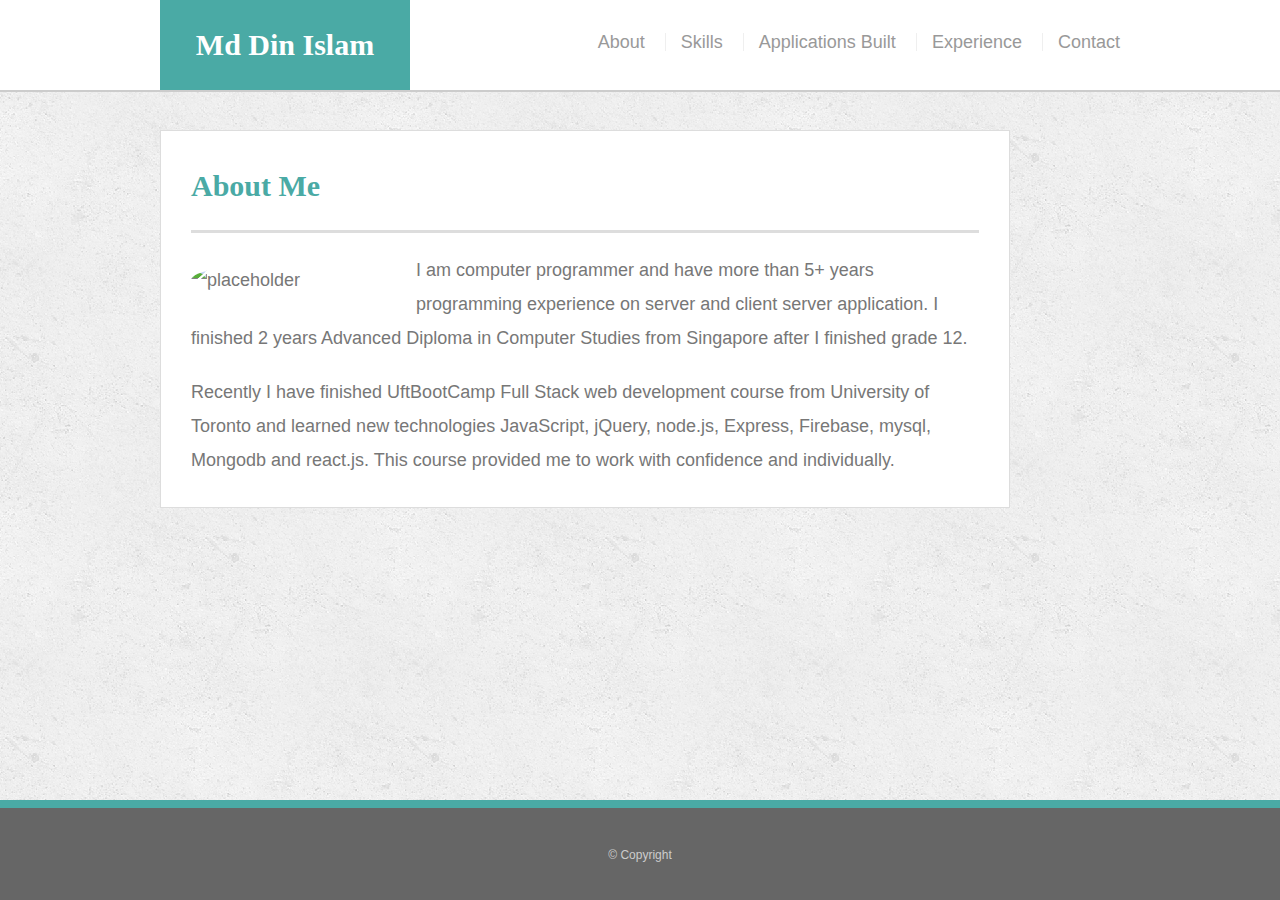
==== index.html @ 63b31a29 "01/04/2019" ====
<!doctype html>
<html lang="en-us">
<head>
  <meta charset="UTF-8">
  <title>About | Md Din Islam</title>
  <link rel="stylesheet" type="text/css" href="assets/css/style.css">
</head>
<body>

<div class="wrapper">

  <header id="masthead">
    <div class="container">
      <a href="index.html" id="logo">Md Din Islam</a>
      <nav>
        <ul>
          <li><a href="index.html">About</a></li>
          <li><a href="skills.html">Skills</a></li>
          <li><a href="project-built.html">Applications Built</a></li>
          <li><a href="experience.html">Experience</a></li>
          <li><a href="contact.html">Contact</a></li>
        </ul>
      </nav>
    </div>
  </header>
  <main class="container">
    <section class="main-section">
      <h1>About Me</h1>

      <img src="assets/images/islam.jpg" class="auth-image" alt="placeholder">
      <p>I am computer programmer and have more than 5+ years programming experience on server and client server application. I finished 2 years Advanced Diploma in Computer Studies from Singapore after I finished grade 12.</p>
      <p>Recently I have finished UftBootCamp Full Stack web development course from University of Toronto and learned new technologies JavaScript, jQuery, node.js, Express, Firebase, mysql, Mongodb and react.js. This course provided me to work with confidence and individually.</p>

    </section>

  </main>
  <div class="push"></div>
</div>

  <footer>
    <div class="container">
      &copy; Copyright
    </div>
  </footer>
</body>
</html>
---- assets/css/style.css ----
@import url("reset.css");

body {
  font-family: Arial, "Helvetica Neue", Helvetica, sans-serif;

  /* Typography */
  font-size: 18px;
  line-height: 34px;
  color: #777;

  /* Visual */
  background: url("../images/concrete_seamless.png");
}

* {
  /* Box-model */
  box-sizing: border-box;

  /* Positioning */
  margin: 0;
}

html,
body {
  height: 100%;
}

/* general */

.wrapper {
  height: auto !important;
  height: 100%;

  /* Box-model */
  min-height: 100%;

  /* Positioning */
  margin: 0 auto -100px;
}

.container {
  /* Box-model */
  width: 100%;
  max-width: 960px;

  /* Positioning */
  margin: 0 auto;
  clear: both;
}

h1,
h2,
h3,
p {
  margin-bottom: 20px;
}

p:last-child {
  margin-bottom: 0;
}

h1,
h2,
h3 {
  /* Typography */
  font-family: Georgia, Times, "Times New Roman", serif;
  font-weight: 700;
  color: #4aaaa5;
}

h1 {
  /* Box-model */
  padding-bottom: 20px;

  /* Typography */
  font-size: 30px;
  line-height: 49px;

  /* Visual */
  border-bottom: 3px solid #ddd;
}

h2,
h3 {
  font-size: 22px;
}

/* header */

#masthead {
  position: fixed;
  z-index: 99;

  /* Box-model */
  width: 100%;

  /* Positioning */
  margin: 0 0 30px;
  overflow: auto;

  /* Typography */
  color: #fff;
  background: #fff;

  /* Visual */
  border-bottom: 2px solid #ccc;
}

#logo {
  float: left;

  /* Box-model */
  width: 250px;
  height: 90px;

  /* Typography */
  font-family: Georgia, Times, "Times New Roman", serif;
  font-size: 30px;
  font-weight: 700;
  line-height: 90px;
  color: #fff;
  text-align: center;
  text-decoration: none;

  /* Visual */
  background: #4aaaa5;
}

nav {
  /* Box-model */
  float: right;

  /* Positioning */
  margin-top: 25px;
}

nav li {
  display: inline-block;

  /* Box-model */
  padding-left: 15px;

  /* Positioning */
  margin-left: 15px;

  /* Typography */
  line-height: 18px;

  /* Visual */
  border-left: 1px solid #efefef;
}

nav a {
  /* Typography */
  color: #999;
  text-decoration: none;
}

nav a:hover {
  color: #666;
}

nav li:first-child {
  /* Box-model */
  padding-left: 0;

  /* Positioning */
  margin-left: 0;

  /* Visual */
  border-left: 0 none;
}

/* footer */

footer,
.push {
  height: 100px;
}

footer {
  /* Box-model */
  padding: 30px 0;

  /* Positioning */
  clear: both;
  font-size: 12px;

  /* Typography */
  color: #ccc;
  text-align: center;

  /* Visual */
  background: #666;
  border-top: 8px solid #4aaaa5;
}

/* sidebar */

.sidebar {
  float: right;
  width: 100%;
  max-width: 270px;

  /* Box-model */
  padding: 30px;

  /* Positioning */
  margin-bottom: 20px;
  background: #fff;

  /* Visual */
  border: 1px solid #ddd;
}

h3,
.sidebar h2 {
  /* Box-model */
  padding-bottom: 20px;

  /* Positioning */
  margin-bottom: 15px;

  /* Typography */
  line-height: 22px;

  /* Visual */
  border-bottom: 2px solid #eee;
}

.sidebar li {
  /* Box-model */
  float: left;
  width: 62px;
  height: 62px;

  /* Positioning */
  margin-top: 8px;
  margin-right: 10px;
}

.sidebar img {
  max-width: 100%;
}

.sidebar li:last-child {
  margin-right: 0;
}

/* main */

main {
  padding-top: 130px;
}

.main-section {
  float: left;
  width: 100%;
  max-width: 850px;

  /* Box-model */
  padding: 30px;

  /* Positioning */
  margin: 0 0 40px;
  background: #fff;

  /* Visual */
  border: 1px solid #ddd;
}

.container-content:hover{
  padding-left:5px;
  background-color:teal;
  color:white;
}

/* portfolio page */

.work {
  /* Positioning */
  position: relative;
  float: left;

  /* Box-model */
  width: 274px;
  margin: 20px 0 25px;
  overflow: auto;
}

.work:nth-child(even) {
  margin-right: 40px;
}

.work img {
  /* Box-model */
  width: 100%;

  /* Visual */
  border: 0 none;

  /* Misc */
  opacity: 0.8;
}

.work h3 {
  /* Positioning */
  position: absolute;
  bottom: 20px;
  width: 100%;

  /* Box-model */
  padding: 15px;
  margin-bottom: 0;
  font-weight: 300;
  line-height: 30px;

  /* Typography */

  color: #fff;
  text-align: center;
  background: #4aaaa5;

  /* Visual */
  border-bottom: 0;
}

.auth-image {
  float: left;

  /* Box-model */
  width: 200px;
  height: auto;
  margin-top: 10px;

  /* Positioning */
  margin-right: 25px;
  border-radius: 50%;
}

/* contact page */

#contact-form ul {
  margin-bottom: 20px;
}

#contact-form li {
  margin-bottom: 10px;
}

label,
input[type=text],
input[type=email],
textarea {
  /* Box-model */
  display: block;
  width: 100%;
}

input[type=text],
input[type=email],
textarea {
  /* Box-model */
  height: 35px;
  padding: 0 10px;

  /* Typography */
  font-size: 14px;

  /* Visual */
  border: 1px solid #ddd;
}

textarea {
  height: 200px;
}

input[type=submit] {
  /* Box-model */
  padding: 10px 30px;
  font-size: 18px;

  /* Typography */
  color: #fff;

  /* Misc */
  cursor: pointer;
  background: #4aaaa5;

  /* Visual */
  border: 0 none;
}

@media screen and (max-width: 980px) {
  .container {
    max-width: 768px;

    /* Box-model */
    padding: 0 20px;
  }

  main.container {
    padding-top: 130px;
  }

  .main-section {
    max-width: 420px;
    /* width:800px */
  }

  .work {
    width: 100%;
  }

  .auth-image {
    width: 100%;
    margin-bottom: 20px;
    border-radius: 50%;
  }
/* project-built   */
  .title{
    width:90%;
    padding:10px;
    font-size: 25px;
    margin:auto;
    background-color: blue;
    color:white;
    box-shadow: 0 4px 8px 0 rgba(0, 0, 0, 0.2), 0 6px 20px 0 rgba(0, 0, 0, 0.19);
}

.container-content{
    padding:10px;
    width:90%;
    background-color: white;
    margin : auto;
    font-size:22px;
    font-family: 'Times New Roman', Times, serif;
    box-shadow: 0 4px 8px 0 rgba(0, 0, 0, 0.2), 0 6px 20px 0 rgba(0, 0, 0, 0.19);
} 



}

@media screen and (max-width: 768px) {
  .main-section,
  .sidebar {
    max-width: 100%;
  }

  main {
    overflow: auto;
  }

  .work {
    /* Box-model */
    width: 47%;

    /* Positioning */
    margin-bottom: 10px;
  }

  .work:nth-child(even) {
    margin-right: 0;
  }

  .work:nth-child(odd) {
    float: right;
  }

  .auth-image {
    width: 50%;
  }
  .container-content:hover{
    background-color:teal;
    color:white;
}
  .sidebar {
    margin-bottom: 40px;
  }
}

@media screen and (max-width: 640px) {
  #masthead {
    /* Positioning */
    position: static;
    margin-bottom: 20px;
  }

  header .container {
    padding: 0;
  }

  main.container {
    padding-top: 0;
  }

  #logo,
  .work,
  .auth-image {
    width: 100%;
  }

  nav {
    /* Box-model */
    width: 100%;

    /* Positioning */
    margin: 15px 0;

    /* Typography */
    text-align: center;
  }

  nav a {
    /* Box-model */
    width: 30%;
    padding-left: 0;

    /* Positioning */
    margin-left: 0;
  }
}
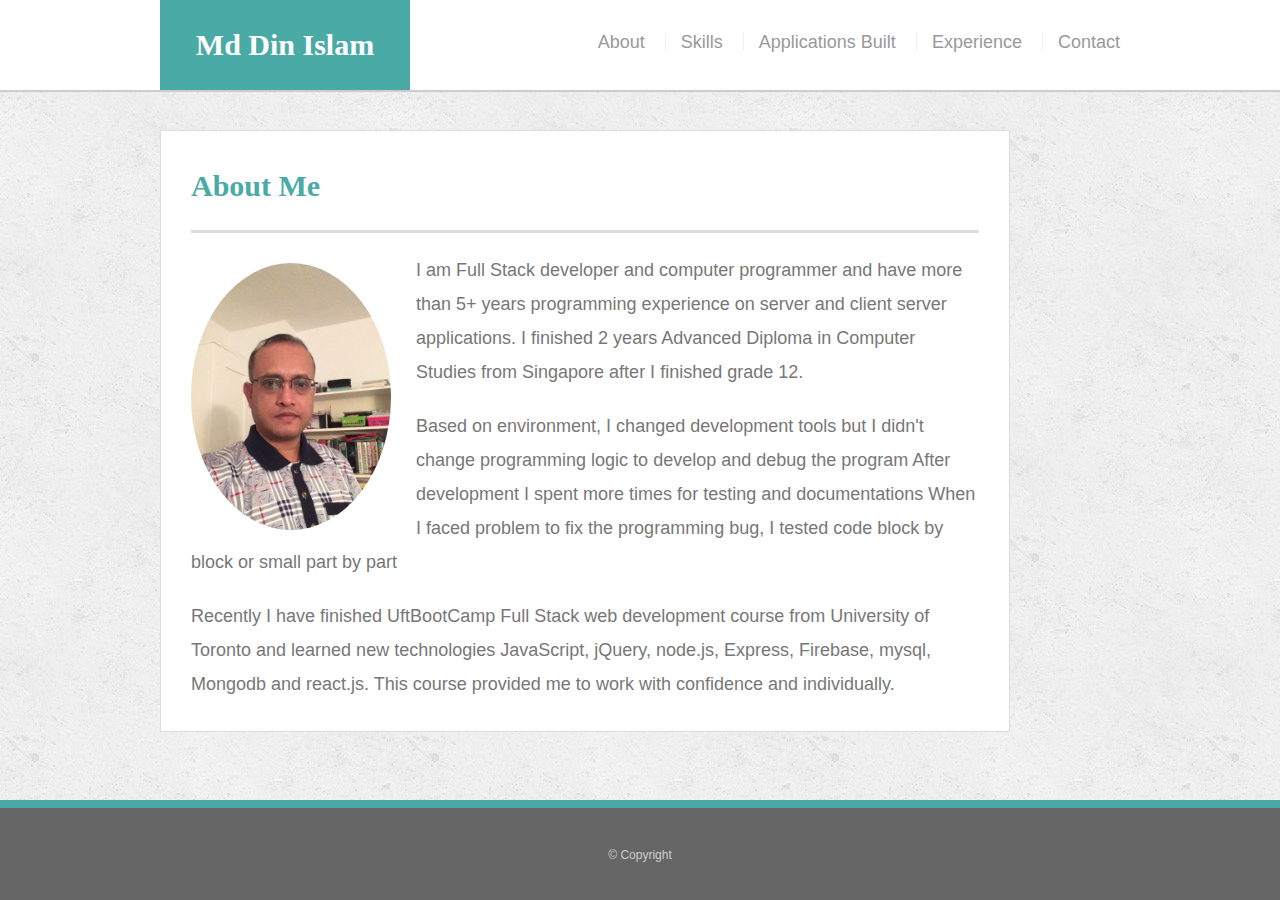
==== commit 2f87231a: "01/2019" ====
--- a/index.html
+++ b/index.html
@@ -27,8 +27,11 @@
     <section class="main-section">
       <h1>About Me</h1>
 
-      <img src="assets/images/islam.jpg" class="auth-image" alt="placeholder">
-      <p>I am computer programmer and have more than 5+ years programming experience on server and client server application. I finished 2 years Advanced Diploma in Computer Studies from Singapore after I finished grade 12.</p>
+      <img src="assets/images/Islam.jpg" class="auth-image" alt="placeholder">
+      <p>I am Full Stack developer and computer programmer and have more than 5+ years programming experience on server and client server applications. I finished 2 years Advanced Diploma in Computer Studies from Singapore after I finished grade 12.</p>
+      <p>Based on environment, I changed development tools but I didn't change programming logic to develop and debug the program
+      After development I spent more times for testing and documentations
+      When I faced problem to fix the programming bug, I tested code block by block or small part by part</p>
       <p>Recently I have finished UftBootCamp Full Stack web development course from University of Toronto and learned new technologies JavaScript, jQuery, node.js, Express, Firebase, mysql, Mongodb and react.js. This course provided me to work with confidence and individually.</p>
 
     </section>
--- a/assets/css/style.css
+++ b/assets/css/style.css
@@ -1,6 +1,7 @@
 @import url("reset.css");
 
 body {
+
   font-family: Arial, "Helvetica Neue", Helvetica, sans-serif;
 
   /* Typography */
@@ -253,6 +254,12 @@
   padding-top: 130px;
 }
 
+
+.bcolor {
+  background-color:blue;
+  color:white;
+}
+
 .main-section {
   float: left;
   width: 100%;
@@ -348,50 +355,13 @@
   margin-bottom: 10px;
 }
 
-label,
-input[type=text],
-input[type=email],
-textarea {
-  /* Box-model */
-  display: block;
-  width: 100%;
-}
-
-input[type=text],
-input[type=email],
-textarea {
-  /* Box-model */
-  height: 35px;
-  padding: 0 10px;
-
-  /* Typography */
-  font-size: 14px;
-
-  /* Visual */
-  border: 1px solid #ddd;
-}
-
-textarea {
-  height: 200px;
-}
-
-input[type=submit] {
-  /* Box-model */
-  padding: 10px 30px;
-  font-size: 18px;
-
-  /* Typography */
-  color: #fff;
-
-  /* Misc */
-  cursor: pointer;
-  background: #4aaaa5;
-
-  /* Visual */
-  border: 0 none;
-}
-
 @media screen and (max-width: 980px) {
+  
+.bcolor{
+  background-color:blue;
+  color:white;
+}
+
   .container {
     max-width: 768px;
 
@@ -443,6 +413,13 @@
 }
 
 @media screen and (max-width: 768px) {
+
+
+.bcolor{
+  background-color:blue;
+  color:white;
+}
+
   .main-section,
   .sidebar {
     max-width: 100%;
@@ -481,6 +458,13 @@
 }
 
 @media screen and (max-width: 640px) {
+
+
+.bcolor{
+  background-color:blue;
+  color:white;
+}
+
   #masthead {
     /* Positioning */
     position: static;
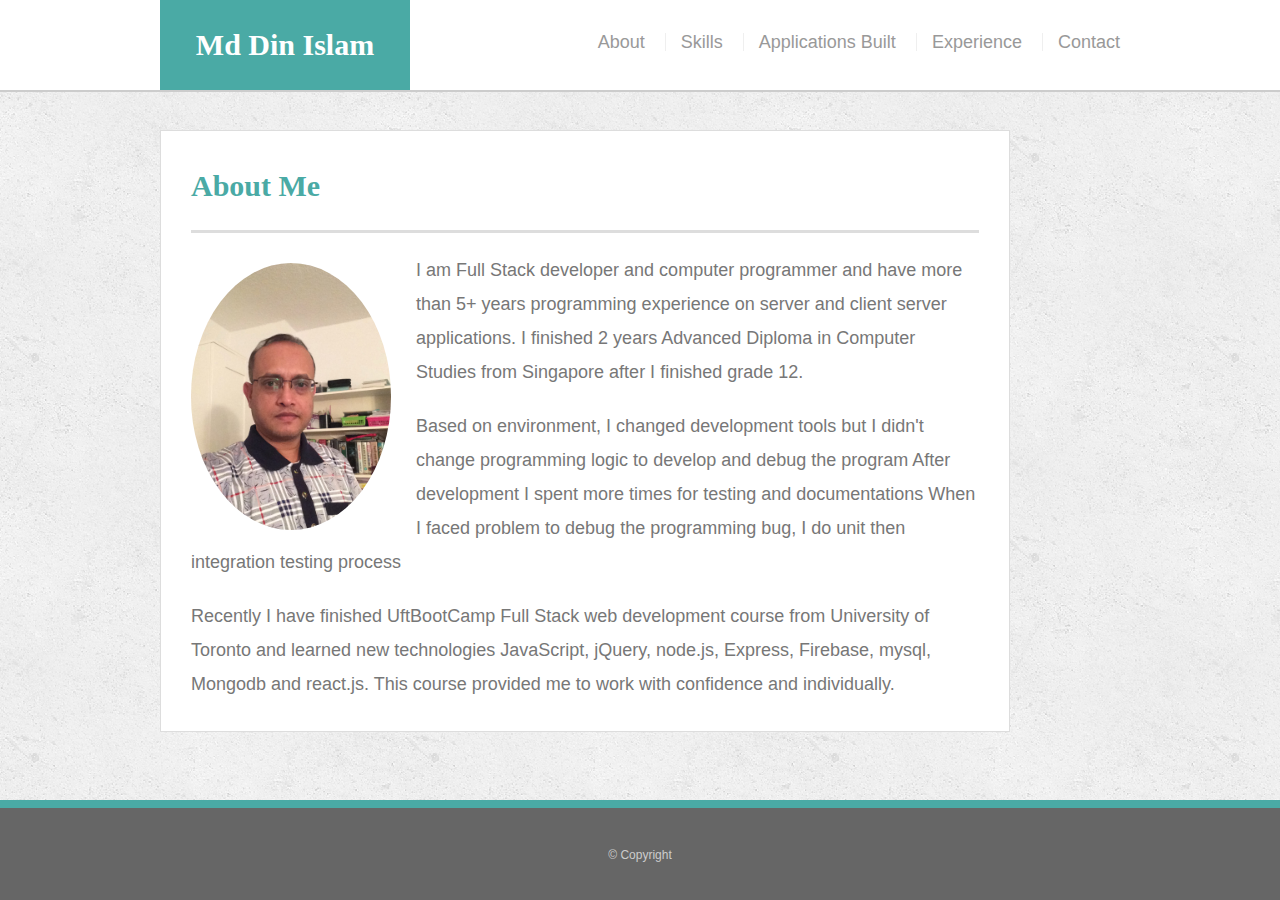
==== commit 0cb05a99: "04/21" ====
--- a/index.html
+++ b/index.html
@@ -31,7 +31,7 @@
       <p>I am Full Stack developer and computer programmer and have more than 5+ years programming experience on server and client server applications. I finished 2 years Advanced Diploma in Computer Studies from Singapore after I finished grade 12.</p>
       <p>Based on environment, I changed development tools but I didn't change programming logic to develop and debug the program
       After development I spent more times for testing and documentations
-      When I faced problem to fix the programming bug, I tested code block by block or small part by part</p>
+      When I faced problem to debug the programming bug, I do unit then integration testing process</p>
       <p>Recently I have finished UftBootCamp Full Stack web development course from University of Toronto and learned new technologies JavaScript, jQuery, node.js, Express, Firebase, mysql, Mongodb and react.js. This course provided me to work with confidence and individually.</p>
 
     </section>
--- a/assets/css/style.css
+++ b/assets/css/style.css
@@ -280,8 +280,8 @@
   padding-left:5px;
   background-color:teal;
   color:white;
-}
-
+  box-shadow:0px 9px 15px 5px #888888;
+}
 /* portfolio page */
 
 .work {
@@ -356,7 +356,12 @@
 }
 
 @media screen and (max-width: 980px) {
-  
+  .container-content:hover{
+    background-color:teal;
+    color:white;
+    box-shadow:0px 9px 15px 5px #888888;
+}
+
 .bcolor{
   background-color:blue;
   color:white;
@@ -414,6 +419,11 @@
 
 @media screen and (max-width: 768px) {
 
+  .container-content:hover{
+    background-color:teal;
+    color:white;
+    box-shadow:0px 9px 15px 5px #888888;
+}
 
 .bcolor{
   background-color:blue;
@@ -451,6 +461,7 @@
   .container-content:hover{
     background-color:teal;
     color:white;
+    box-shadow:0px 9px 15px 5px #888888;
 }
   .sidebar {
     margin-bottom: 40px;
@@ -459,10 +470,16 @@
 
 @media screen and (max-width: 640px) {
 
+  .container-content:hover{
+    background-color:teal;
+    color:white;
+    box-shadow:0px 9px 15px 5px #888888;
+}
 
 .bcolor{
   background-color:blue;
   color:white;
+  
 }
 
   #masthead {
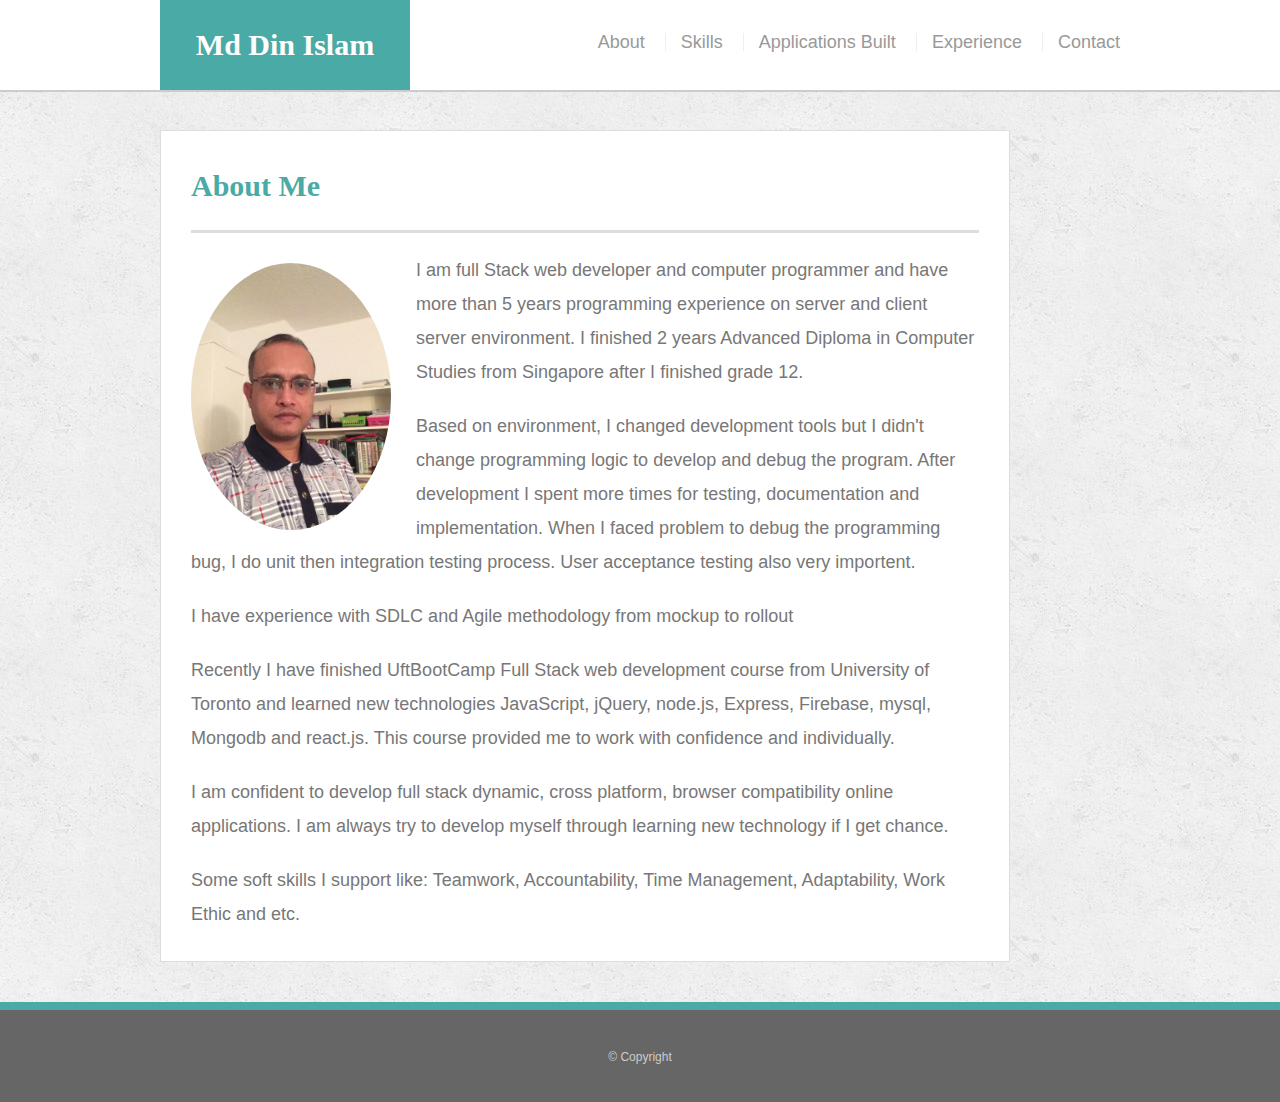
==== commit 8003b26e: "Update index.html" ====
--- a/index.html
+++ b/index.html
@@ -28,11 +28,14 @@
       <h1>About Me</h1>
 
       <img src="assets/images/Islam.jpg" class="auth-image" alt="placeholder">
-      <p>I am Full Stack developer and computer programmer and have more than 5+ years programming experience on server and client server applications. I finished 2 years Advanced Diploma in Computer Studies from Singapore after I finished grade 12.</p>
-      <p>Based on environment, I changed development tools but I didn't change programming logic to develop and debug the program
-      After development I spent more times for testing and documentations
-      When I faced problem to debug the programming bug, I do unit then integration testing process</p>
+      <p>I am full Stack web developer and computer programmer and have more than 5 years programming experience on server and client server environment. I finished 2 years Advanced Diploma in Computer Studies from Singapore after I finished grade 12.</p>
+      <p>Based on environment, I changed development tools but I didn't change programming logic to develop and debug the program. 
+      After development I spent more times for testing, documentation and implementation.
+      When I faced problem to debug the programming bug, I do unit then integration testing process. User acceptance testing also very importent.</p>
+      <p>I have experience with SDLC and Agile methodology from mockup to rollout</p>
       <p>Recently I have finished UftBootCamp Full Stack web development course from University of Toronto and learned new technologies JavaScript, jQuery, node.js, Express, Firebase, mysql, Mongodb and react.js. This course provided me to work with confidence and individually.</p>
+      <p>I am confident to develop full stack dynamic, cross platform, browser compatibility online applications. I am always try to develop myself through learning new technology if I get chance.</p>
+      <p>Some soft skills I support like: Teamwork, Accountability, Time Management, Adaptability, Work Ethic and etc.</p>
 
     </section>
 
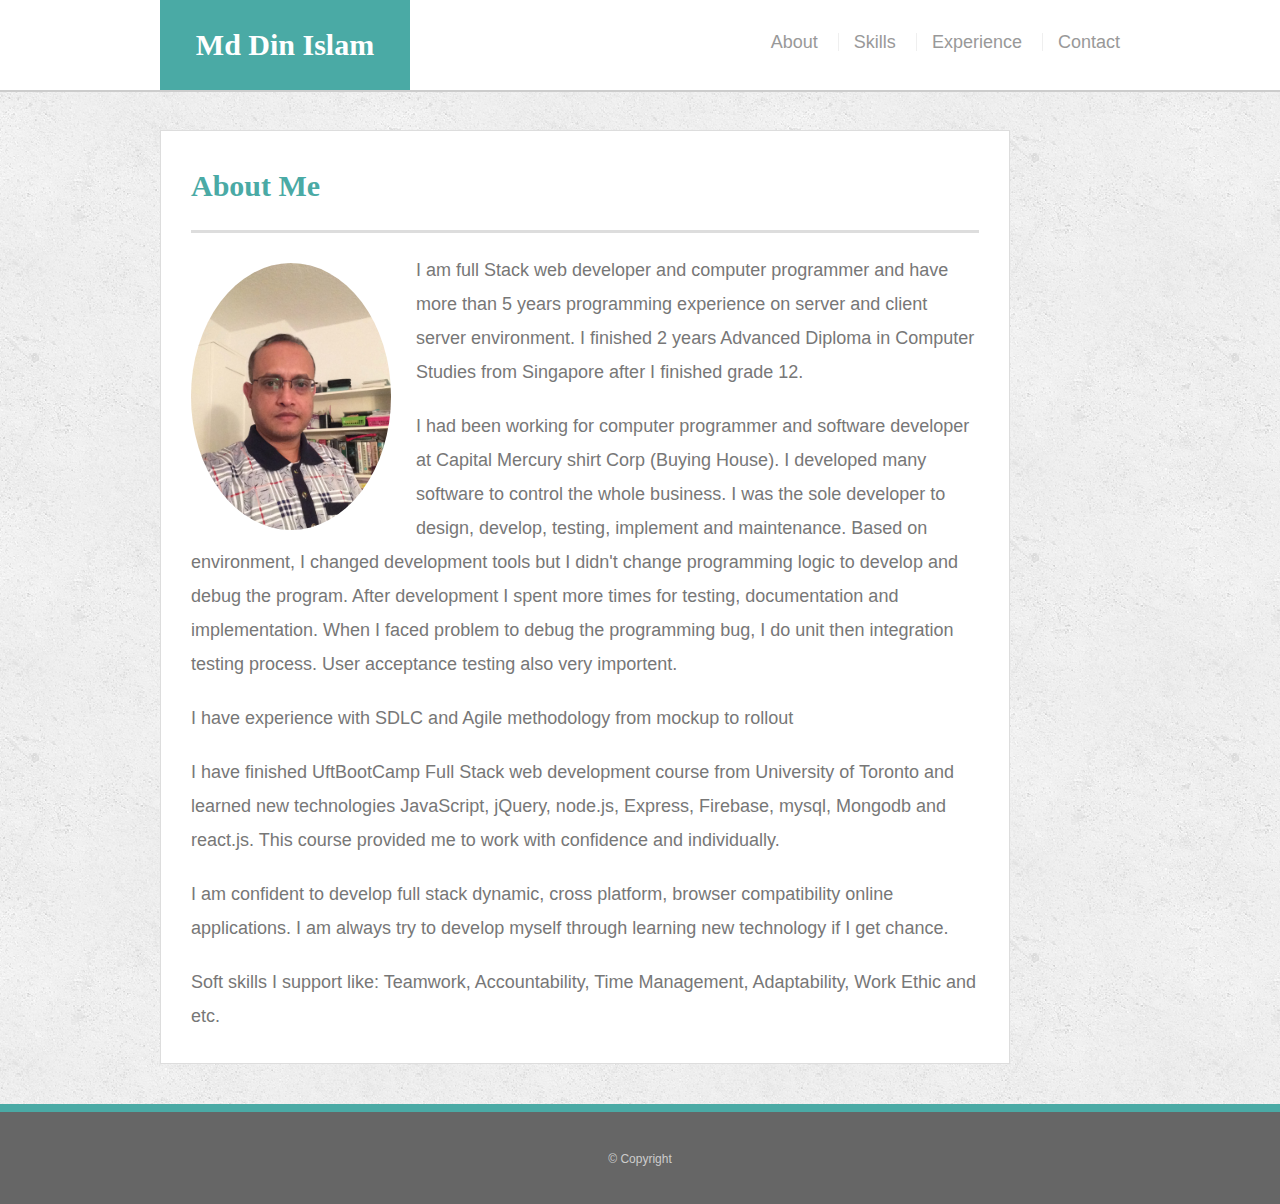
==== commit 2f76cf18: "Add files via upload" ====
--- a/index.html
+++ b/index.html
@@ -6,7 +6,6 @@
   <link rel="stylesheet" type="text/css" href="assets/css/style.css">
 </head>
 <body>
-
 <div class="wrapper">
 
   <header id="masthead">
@@ -16,8 +15,8 @@
         <ul>
           <li><a href="index.html">About</a></li>
           <li><a href="skills.html">Skills</a></li>
-          <li><a href="project-built.html">Applications Built</a></li>
-          <li><a href="experience.html">Experience</a></li>
+          <li><a href="project-built.html">Experience</a></li>
+          <!-- <li><a href="experience.html">Experience</a></li> -->
           <li><a href="contact.html">Contact</a></li>
         </ul>
       </nav>
@@ -29,13 +28,13 @@
 
       <img src="assets/images/Islam.jpg" class="auth-image" alt="placeholder">
       <p>I am full Stack web developer and computer programmer and have more than 5 years programming experience on server and client server environment. I finished 2 years Advanced Diploma in Computer Studies from Singapore after I finished grade 12.</p>
-      <p>Based on environment, I changed development tools but I didn't change programming logic to develop and debug the program. 
+      <p>I had been working for computer programmer and software developer at Capital Mercury shirt Corp (Buying House). I developed many software to control the whole business. I was the sole developer to design, develop, testing, implement and maintenance. Based on environment, I changed development tools but I didn't change programming logic to develop and debug the program. 
       After development I spent more times for testing, documentation and implementation.
       When I faced problem to debug the programming bug, I do unit then integration testing process. User acceptance testing also very importent.</p>
       <p>I have experience with SDLC and Agile methodology from mockup to rollout</p>
-      <p>Recently I have finished UftBootCamp Full Stack web development course from University of Toronto and learned new technologies JavaScript, jQuery, node.js, Express, Firebase, mysql, Mongodb and react.js. This course provided me to work with confidence and individually.</p>
+      <p>I have finished UftBootCamp Full Stack web development course from University of Toronto and learned new technologies <strong>JavaScript, jQuery, node.js, Express, Firebase, mysql, Mongodb and react.js.</strong> This course provided me to work with confidence and individually.</p>
       <p>I am confident to develop full stack dynamic, cross platform, browser compatibility online applications. I am always try to develop myself through learning new technology if I get chance.</p>
-      <p>Some soft skills I support like: Teamwork, Accountability, Time Management, Adaptability, Work Ethic and etc.</p>
+      <p>Soft skills I support like: Teamwork, Accountability, Time Management, Adaptability, Work Ethic and etc.</p>
 
     </section>
 
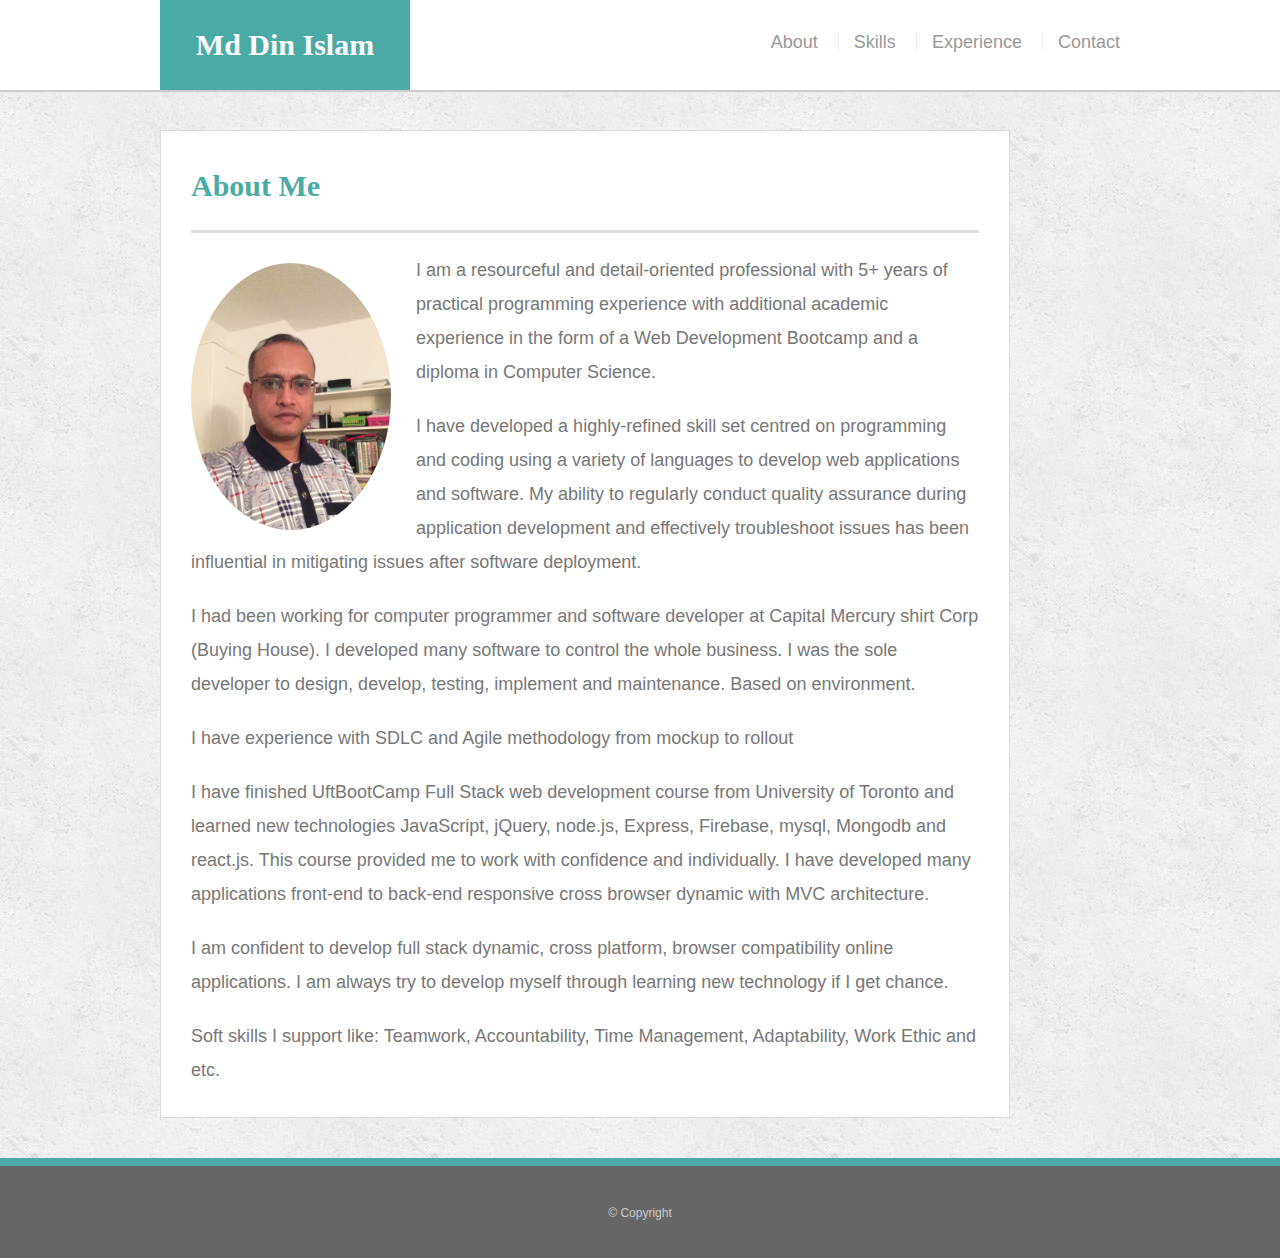
==== commit ed891059: "Add files via upload" ====
--- a/index.html
+++ b/index.html
@@ -27,12 +27,13 @@
       <h1>About Me</h1>
 
       <img src="assets/images/Islam.jpg" class="auth-image" alt="placeholder">
-      <p>I am full Stack web developer and computer programmer and have more than 5 years programming experience on server and client server environment. I finished 2 years Advanced Diploma in Computer Studies from Singapore after I finished grade 12.</p>
-      <p>I had been working for computer programmer and software developer at Capital Mercury shirt Corp (Buying House). I developed many software to control the whole business. I was the sole developer to design, develop, testing, implement and maintenance. Based on environment, I changed development tools but I didn't change programming logic to develop and debug the program. 
-      After development I spent more times for testing, documentation and implementation.
-      When I faced problem to debug the programming bug, I do unit then integration testing process. User acceptance testing also very importent.</p>
+      <p>I am a resourceful and detail-oriented professional with 5+ years of practical programming experience with additional academic experience in the form of a Web Development Bootcamp and a diploma in Computer Science. </p>
+      <p>I have developed a highly-refined skill set centred on programming and coding using a variety of languages to develop web applications and software. My ability to regularly conduct quality assurance during application development and effectively troubleshoot issues has been influential in mitigating issues after software deployment. 
+      </p>
+      <p>I had been working for computer programmer and software developer at Capital Mercury shirt Corp (Buying House). I developed many software to control the whole business. I was the sole developer to design, develop, testing, implement and maintenance. Based on environment.
+      </p>
       <p>I have experience with SDLC and Agile methodology from mockup to rollout</p>
-      <p>I have finished UftBootCamp Full Stack web development course from University of Toronto and learned new technologies <strong>JavaScript, jQuery, node.js, Express, Firebase, mysql, Mongodb and react.js.</strong> This course provided me to work with confidence and individually.</p>
+      <p>I have finished UftBootCamp Full Stack web development course from University of Toronto and learned new technologies <strong>JavaScript, jQuery, node.js, Express, Firebase, mysql, Mongodb and react.js.</strong> This course provided me to work with confidence and individually. I have developed many applications front-end to back-end responsive cross browser dynamic with MVC architecture.</p>
       <p>I am confident to develop full stack dynamic, cross platform, browser compatibility online applications. I am always try to develop myself through learning new technology if I get chance.</p>
       <p>Soft skills I support like: Teamwork, Accountability, Time Management, Adaptability, Work Ethic and etc.</p>
 
